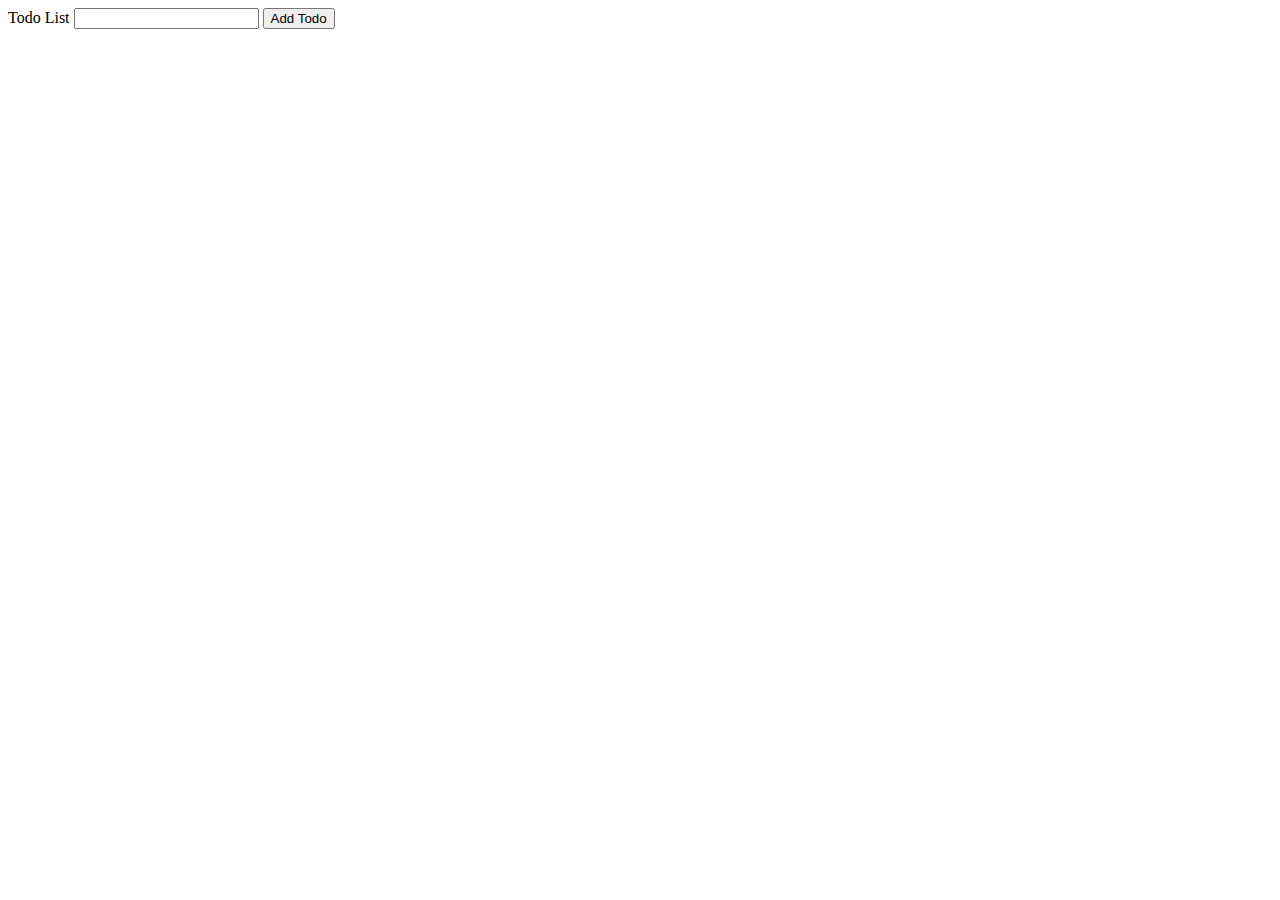
==== todo2/index2.html @ 277e1f49 "exercise" ====
<!DOCTYPE html>
<html lang="en">
<head>
    <meta charset="UTF-8">
    <meta http-equiv="X-UA-Compatible" content="IE=edge">
    <meta name="viewport" content="width=device-width, initial-scale=1.0">
    <title>Document</title>
    <link rel="stylesheet" href="style2.css">
</head>
<body>
    <form action="" id="add-todo">
        <label for="new-todo">Todo List</label>
        <input type="text" id="todoName">
        <button>Add Todo</button>
    </form>
    <ul id="todo-list">
       
    </ul>
</body>
<script src="app2.js"></script>
<script src="localStorage.js"></script>
</html>
---- todo2/style2.css ----
.completed {
  text-decoration: line-through;
}
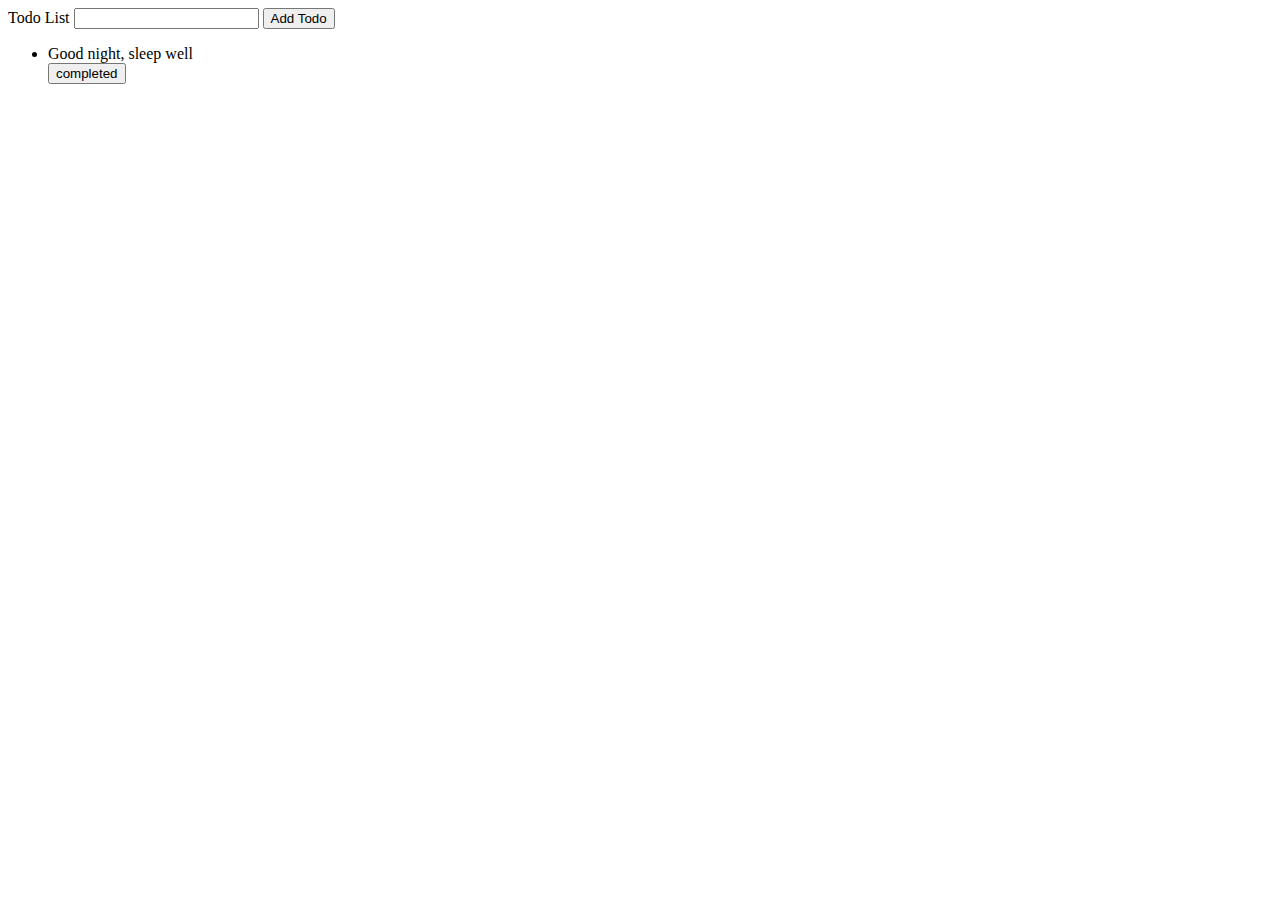
==== commit 07400356: "deleted files" ====
--- a/todo2/index2.html
+++ b/todo2/index2.html
@@ -14,6 +14,9 @@
         <button>Add Todo</button>
     </form>
     <ul id="todo-list">
+        <li>Good night, sleep well</li>
+        <button>completed</button>
+    <!--when I click the completed button, the other todos also crosses out, what do you think I should do to fix this?-->
        
     </ul>
 </body>
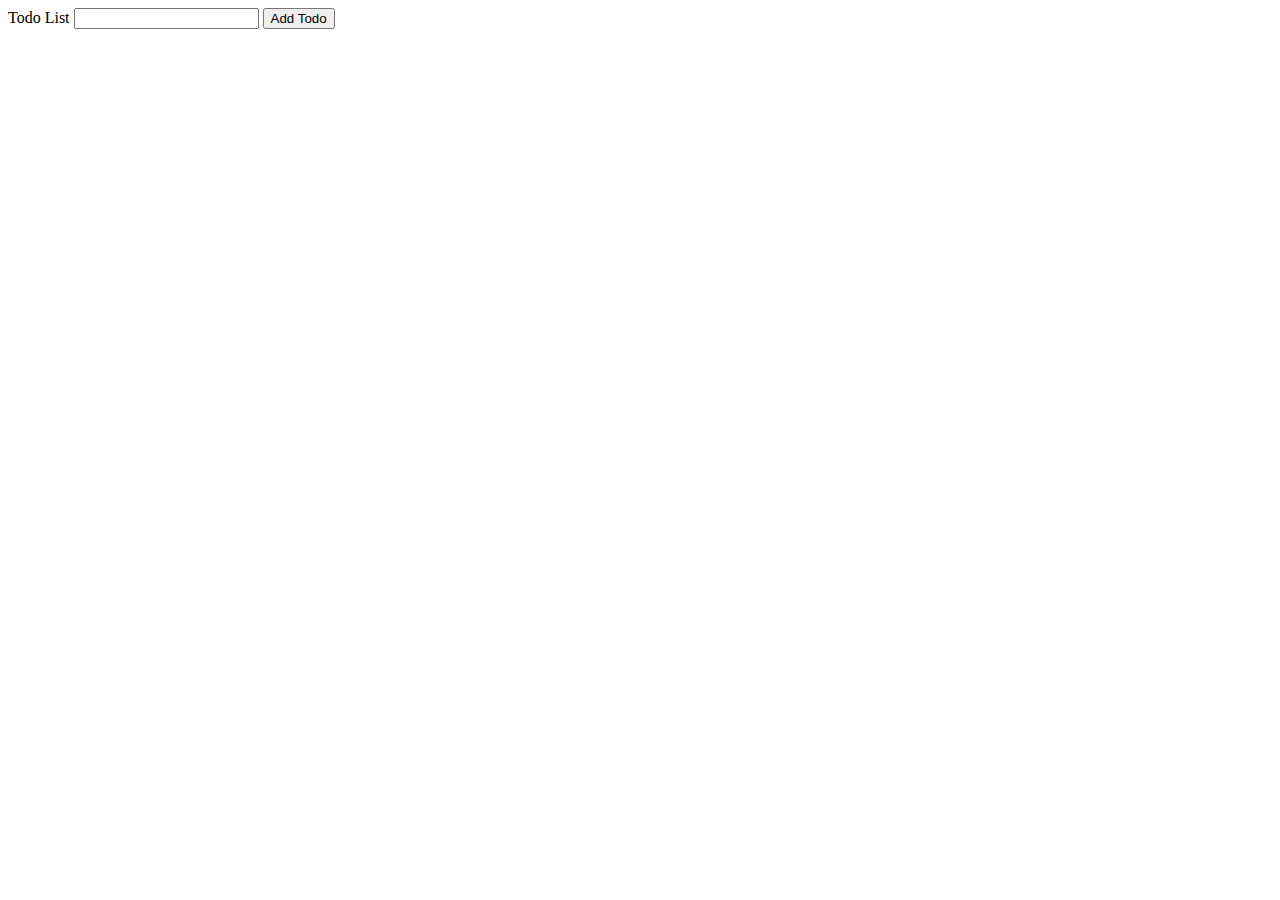
==== commit 5076c995: "fixed issues" ====
--- a/todo2/index2.html
+++ b/todo2/index2.html
@@ -14,12 +14,12 @@
         <button>Add Todo</button>
     </form>
     <ul id="todo-list">
-        <li>Good night, sleep well</li>
-        <button>completed</button>
+        <!-- <li>Good night, sleep well</li>
+        <button>remove</button> -->
     <!--when I click the completed button, the other todos also crosses out, what do you think I should do to fix this?-->
        
     </ul>
 </body>
 <script src="app2.js"></script>
-<script src="localStorage.js"></script>
+<script src="localStorage2.js"></script>
 </html>